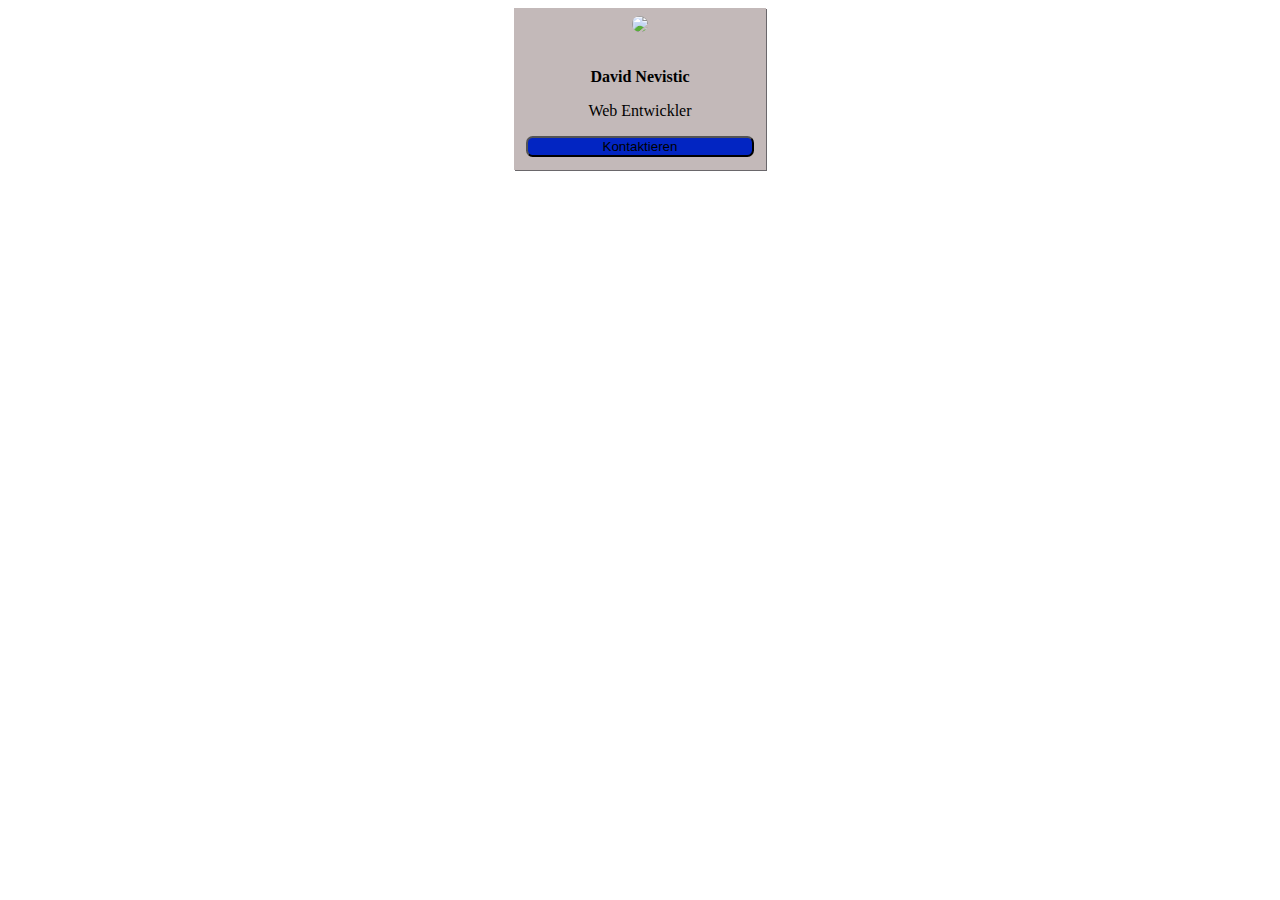
==== Uebungen/Uebung3.1/Uebung3.1.html @ c896b070 "aufgabe 3.1" ====
<!DOCTYPE html>
<html lang="en">

<head>
    <meta charset="UTF-8">
    <meta http-equiv="X-UA-Compatible" content="IE=firefox">
    <meta name="viewport" content="width=device-width, initial-scale=1.0">
    <link rel="stylesheet" href="Uebung3.1.css">
    <title>Uebung3.1</title>
</head>

<body>
    <div class="person">
        <img src="https://source.unsplash.com/300x300?croatia" />
        <div class="title">
            David Nevistic
        </div>
        <div class="text">
            Web Entwickler
        </div>
        <button>Kontaktieren</button>
    </div>
</body>

</html>
---- Uebungen/Uebung3.1/Uebung3.1.css ----
div.person {
  margin: auto;
  padding-top: 0.5em;
  width: 20%;
  text-align: center;
  background-color: rgba(180, 168, 168, 0.8);
  box-shadow: #6a676b 1px 1px;
}
div.person img {
  border-radius: 50%;
}
div.person .title {
  margin-top: 2em;
  font-weight: bold;
}
div.person .text {
  margin-top: 1em;
  margin-bottom: 1em;
}

div.person button {
  background-color: rgb(2, 37, 194);
  border-radius: 0.5em;
  width: 90%;
  margin-bottom: 1em;
}/*# sourceMappingURL=index.css.map */
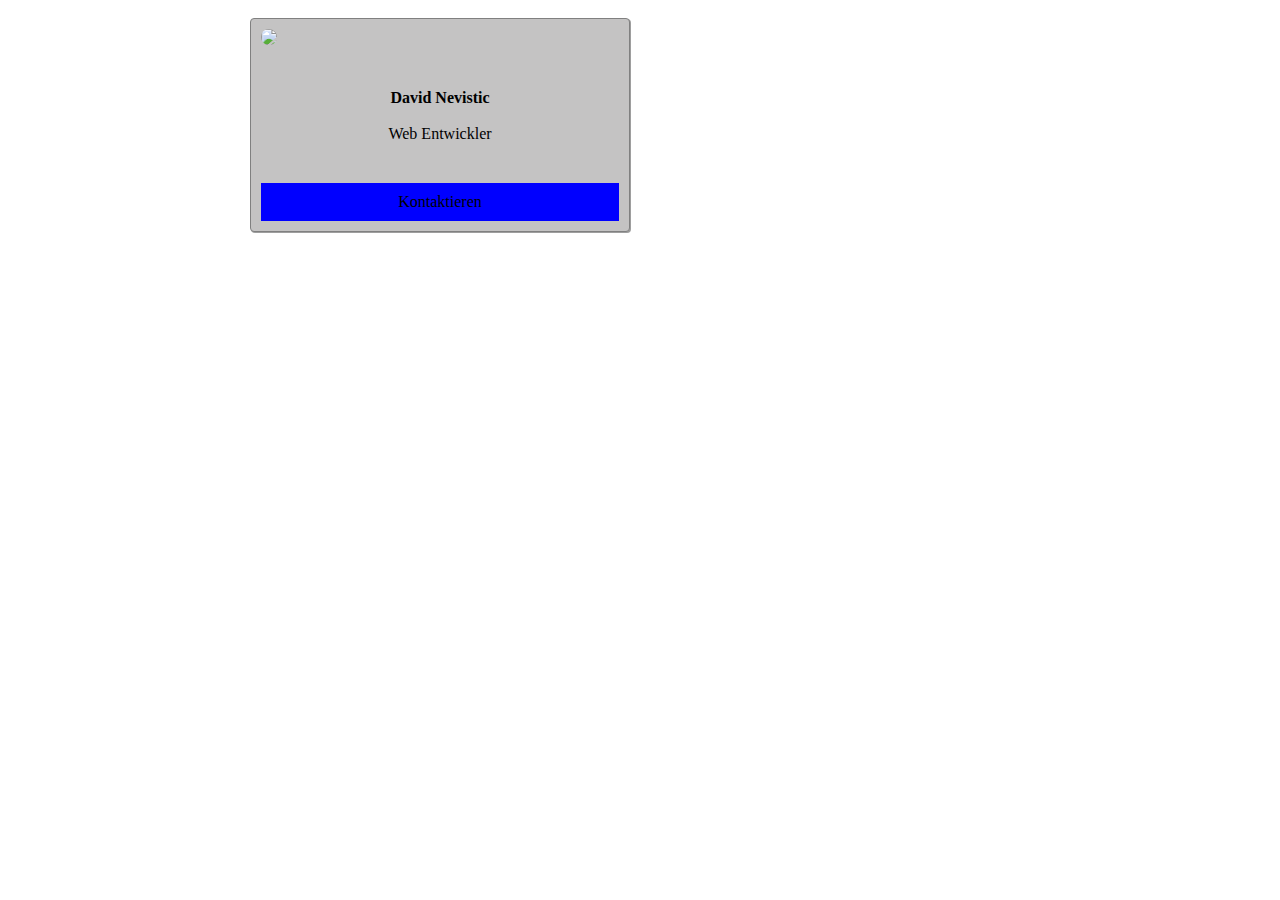
==== commit 34bbfe0c: "präsentation" ====
--- a/Uebungen/Uebung3.1/Uebung3.1.html
+++ b/Uebungen/Uebung3.1/Uebung3.1.html
@@ -10,15 +10,21 @@
 </head>
 
 <body>
-    <div class="person">
-        <img src="https://source.unsplash.com/300x300?croatia" />
-        <div class="title">
-            David Nevistic
+    <div class="container">
+        <div class="wrapper">
+            <div class="person">
+                <div class="image">
+                    <img src="https://source.unsplash.com/1000x1000?women" />
+                </div>
+                <div class="text">
+                    <strong>David Nevistic</strong><br><br>
+                    Web Entwickler
+                </div>
+                <div class="link">
+                    <a href="#" class="button">Kontaktieren</a>
+                </div>
+            </div>
         </div>
-        <div class="text">
-            Web Entwickler
-        </div>
-        <button>Kontaktieren</button>
     </div>
 </body>
 
--- a/Uebungen/Uebung3.1/Uebung3.1.css
+++ b/Uebungen/Uebung3.1/Uebung3.1.css
@@ -1,26 +1,54 @@
-div.person {
-  margin: auto;
-  padding-top: 0.5em;
-  width: 20%;
-  text-align: center;
-  background-color: rgba(180, 168, 168, 0.8);
-  box-shadow: #6a676b 1px 1px;
+.container {
+  display: -webkit-box;
+  display: -ms-flexbox;
+  display: flex;
+  -ms-flex-wrap: wrap;
+      flex-wrap: wrap;
+  max-width: 800px;
+  margin: 0 auto;
 }
-div.person img {
+
+.container .wrapper {
+  width: 50%;
+}
+
+img {
+  max-width: 100%;
+}
+
+.person {
+  margin: 10px;
+  border: 1px solid grey;
+  border-radius: 4px;
+  background-color: #c4c3c3;
+  -webkit-box-shadow: #9e9e9e 1px 1px;
+          box-shadow: #9e9e9e 1px 1px;
+}
+
+.person .image {
+  padding: 10px;
+}
+
+.person .image img {
   border-radius: 50%;
 }
-div.person .title {
-  margin-top: 2em;
-  font-weight: bold;
-}
-div.person .text {
-  margin-top: 1em;
-  margin-bottom: 1em;
+
+.person .text {
+  text-align: center;
+  padding: 30px 10px;
 }
 
-div.person button {
-  background-color: rgb(2, 37, 194);
-  border-radius: 0.5em;
-  width: 90%;
-  margin-bottom: 1em;
-}/*# sourceMappingURL=index.css.map */+.person .link {
+  padding: 10px;
+}
+
+.person .link a.button {
+  background-color: blue;
+  border: 4px;
+  text-align: center;
+  display: block;
+  color: black;
+  text-decoration: none;
+  padding: 10px;
+}
+/*# sourceMappingURL=Uebung3.1.css.map */